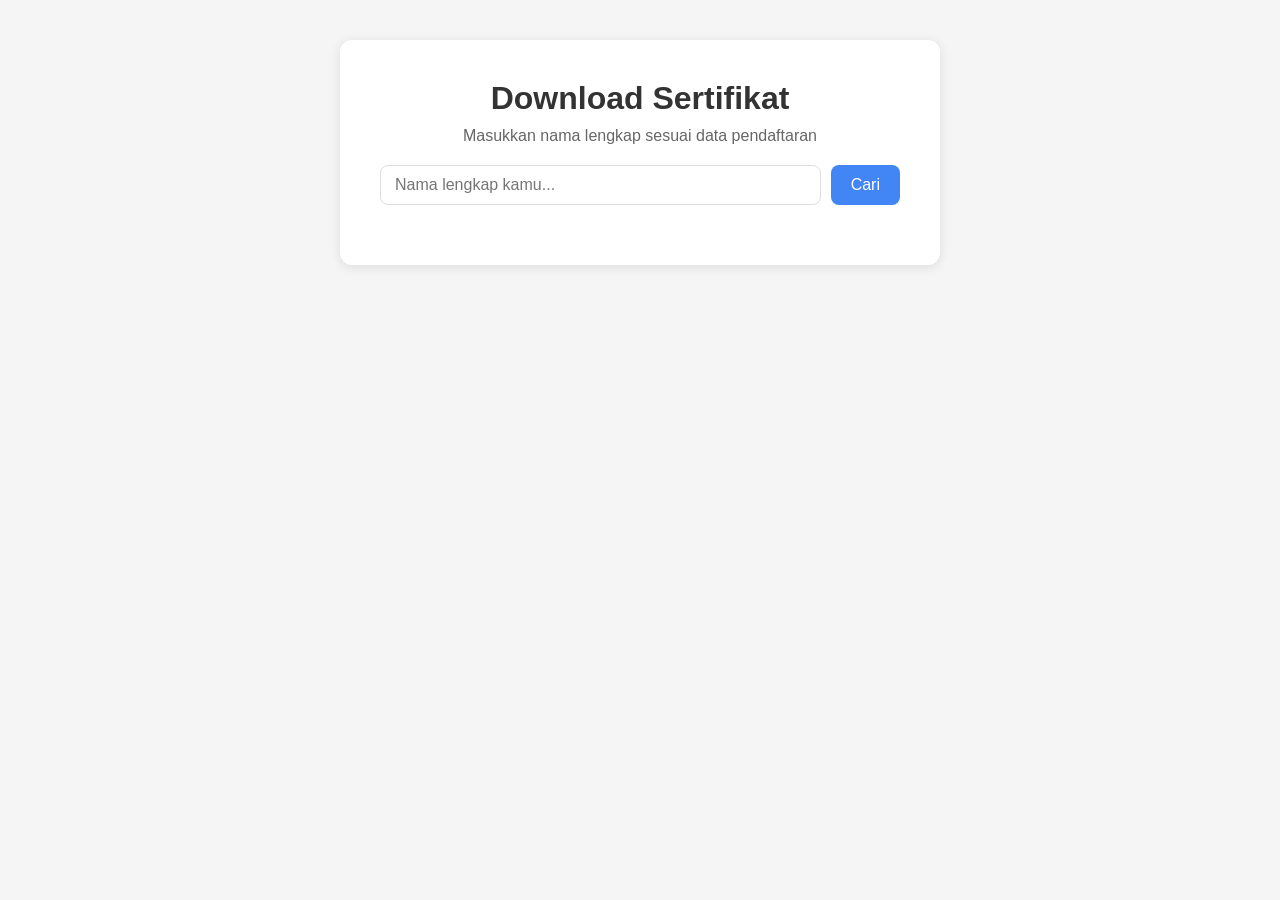
==== index.html @ bd23a44f "first commit" ====
<!DOCTYPE html>
<html lang="id">
<head>
  <meta charset="UTF-8">
  <meta name="viewport" content="width=device-width, initial-scale=1.0">
  <title>Download Sertifikat</title>
  <link rel="stylesheet" href="style.css">
</head>
<body>
  <div class="container">
    <h1>Download Sertifikat</h1>
    <p>Masukkan nama lengkap sesuai data pendaftaran</p>

    <div class="form-group">
      <input type="text" id="inputNama" placeholder="Nama lengkap kamu..." />
      <button onclick="cariSertifikat()">Cari</button>
    </div>

    <div id="loading" style="display:none">Mencari data...</div>
    <div id="error" class="error" style="display:none"></div>

    <!-- Preview sertifikat -->
    <div id="preview" style="display:none">
      <div class="sertifikat" id="sertifikat">
        <h2>Sertifikat Kelulusan</h2>
        <p>Diberikan kepada:</p>
        <h1 id="cert-nama"></h1>
        <p id="cert-acara"></p>
        <p id="cert-tanggal"></p>
      </div>
      <button onclick="downloadPDF()">⬇ Download PDF</button>
    </div>
  </div>

  <script>
    async function cariSertifikat() {
      const nama = document.getElementById('inputNama').value.trim();
      const loading = document.getElementById('loading');
      const error = document.getElementById('error');
      const preview = document.getElementById('preview');

      if (!nama) {
        alert('Nama tidak boleh kosong!');
        return;
      }

      // Reset tampilan
      error.style.display = 'none';
      preview.style.display = 'none';
      loading.style.display = 'block';

      try {
        const res = await fetch(`/api/sertifikat?nama=${encodeURIComponent(nama)}`);
        const data = await res.json();

        loading.style.display = 'none';

        if (!res.ok) {
          error.textContent = data.error || 'Terjadi kesalahan';
          error.style.display = 'block';
          return;
        }

        // Tampilkan preview — sesuaikan nama kolom dengan header Sheet kamu
        document.getElementById('cert-nama').textContent = data['Nama'] || nama;
        document.getElementById('cert-acara').textContent = data['Acara'] || '';
        document.getElementById('cert-tanggal').textContent = data['Tanggal'] || '';

        preview.style.display = 'block';

      } catch (err) {
        loading.style.display = 'none';
        error.textContent = 'Gagal menghubungi server';
        error.style.display = 'block';
      }
    }

    function downloadPDF() {
      window.print(); // Cara sederhana, nanti bisa upgrade pakai html2pdf.js
    }
  </script>
</body>
</html>
---- style.css ----
* { box-sizing: border-box; margin: 0; padding: 0; }

body {
  font-family: Arial, sans-serif;
  background: #f5f5f5;
  display: flex;
  justify-content: center;
  padding: 40px 20px;
}

.container {
  background: white;
  padding: 40px;
  border-radius: 12px;
  box-shadow: 0 2px 12px rgba(0,0,0,0.1);
  max-width: 600px;
  width: 100%;
  text-align: center;
}

h1 { color: #333; margin-bottom: 10px; }
p { color: #666; margin-bottom: 20px; }

.form-group {
  display: flex;
  gap: 10px;
  margin-bottom: 20px;
}

input {
  flex: 1;
  padding: 10px 14px;
  border: 1px solid #ddd;
  border-radius: 8px;
  font-size: 16px;
}

button {
  padding: 10px 20px;
  background: #4285f4;
  color: white;
  border: none;
  border-radius: 8px;
  cursor: pointer;
  font-size: 16px;
}

button:hover { background: #3367d6; }

.error { color: red; margin-top: 10px; }

.sertifikat {
  border: 3px solid #4285f4;
  border-radius: 12px;
  padding: 40px;
  margin: 20px 0;
  background: #fff;
}

.sertifikat h1 { color: #4285f4; font-size: 28px; margin: 10px 0; }
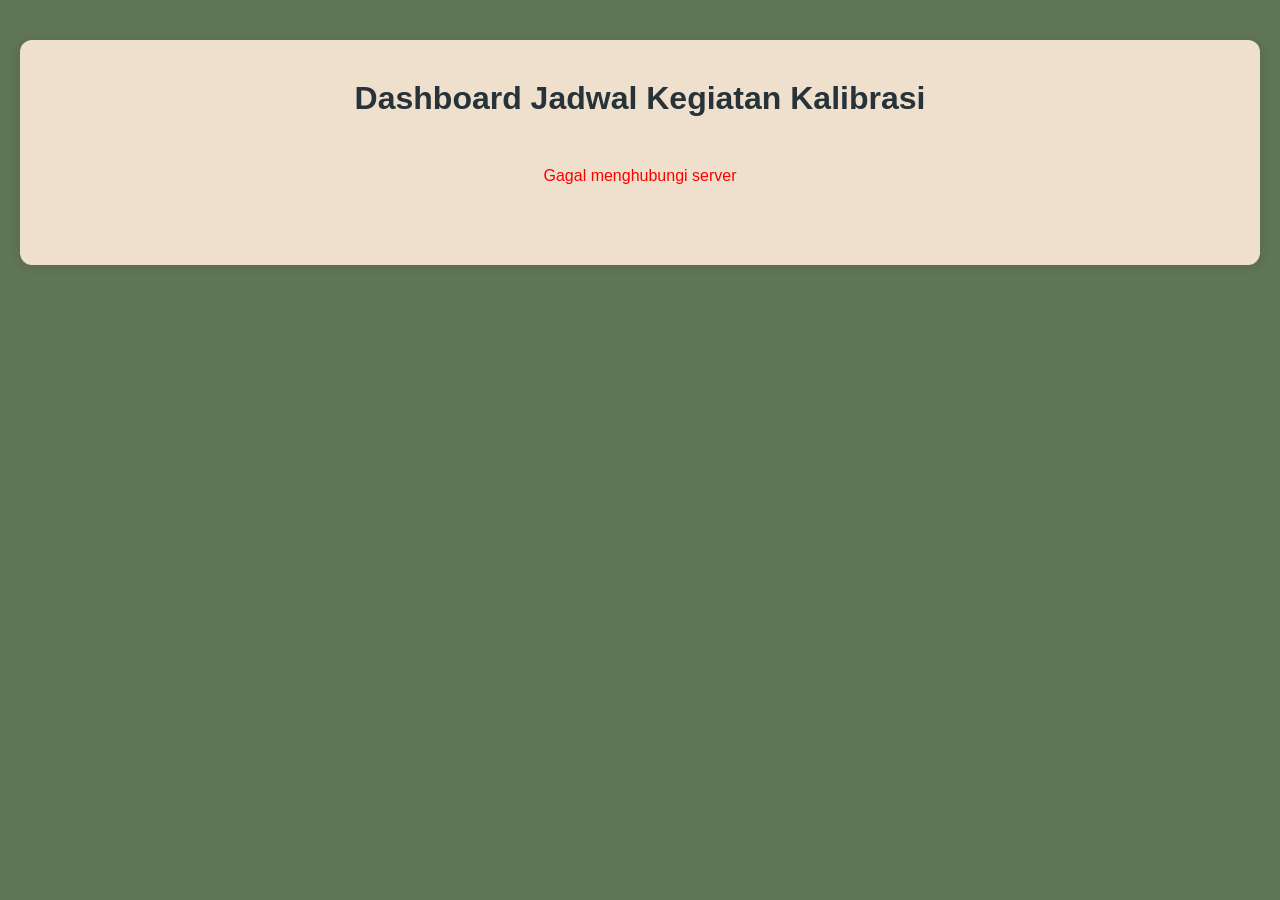
==== commit a40ed381: "Update Website" ====
--- a/index.html
+++ b/index.html
@@ -3,54 +3,108 @@
 <head>
   <meta charset="UTF-8">
   <meta name="viewport" content="width=device-width, initial-scale=1.0">
-  <title>Download Sertifikat</title>
+  <title>Dashboard Jadwal</title>
   <link rel="stylesheet" href="style.css">
+  <style>
+    .header-dashboard {
+      display: flex;
+      justify-content: space-between;
+      align-items: center;
+      margin-bottom: 24px;
+    }
+    .badge {
+      background: #e8f0fe;
+      color: #4285f4;
+      padding: 4px 12px;
+      border-radius: 20px;
+      font-size: 14px;
+    }
+    table {
+      width: 100%;
+      border-collapse: collapse;
+      margin-top: 10px;
+    }
+    thead tr {
+      background: #4285f4;
+      color: white;
+    }
+    th, td {
+      padding: 12px 16px;
+      text-align: left;
+      border-bottom: 1px solid #eee;
+    }
+    tbody tr:hover {
+      background: #f5f9ff;
+    }
+    tbody tr:last-child td {
+      border-bottom: none;
+    }
+    .loading {
+      text-align: center;
+      padding: 40px;
+      color: #888;
+    }
+    .error {
+      text-align: center;
+      padding: 40px;
+      color: red;
+    }
+    .nav-link {
+      display: inline-block;
+      margin-bottom: 16px;
+      color: #4285f4;
+      text-decoration: none;
+      font-size: 14px;
+    }
+    .nav-link:hover {
+      text-decoration: underline;
+    }
+    .total {
+      text-align: right;
+      margin-top: 12px;
+      color: #888;
+      font-size: 14px;
+    }
+    .center h1{
+      text-align: center;
+    }
+  </style>
 </head>
 <body>
   <div class="container">
-    <h1>Download Sertifikat</h1>
-    <p>Masukkan nama lengkap sesuai data pendaftaran</p>
 
-    <div class="form-group">
-      <input type="text" id="inputNama" placeholder="Nama lengkap kamu..." />
-      <button onclick="cariSertifikat()">Cari</button>
-    </div>
-
-    <div id="loading" style="display:none">Mencari data...</div>
+    <!-- <div class="header-dashboard">
+      <div class="center">
+        <h1>Dashboard Jadwal</h1>
+        <p>Daftar kegiatan dan acara yang akan datang</p>
+      </div>
+      <span class="badge" id="badge-total">Memuat...</span>
+    </div> -->
+<h1>Dashboard Jadwal Kegiatan Kalibrasi</h1>
+    <div id="loading" class="loading">Mengambil data jadwal...</div>
     <div id="error" class="error" style="display:none"></div>
 
-    <!-- Preview sertifikat -->
-    <div id="preview" style="display:none">
-      <div class="sertifikat" id="sertifikat">
-        <h2>Sertifikat Kelulusan</h2>
-        <p>Diberikan kepada:</p>
-        <h1 id="cert-nama"></h1>
-        <p id="cert-acara"></p>
-        <p id="cert-tanggal"></p>
-      </div>
-      <button onclick="downloadPDF()">⬇ Download PDF</button>
+    <div id="tabel-wrapper" style="display:none">
+      <table>
+        <thead id="thead"></thead>
+        <tbody id="tbody"></tbody>
+      </table>
+      <p class="total" id="total-text"></p>
     </div>
   </div>
 
   <script>
-    async function cariSertifikat() {
-      const nama = document.getElementById('inputNama').value.trim();
+    async function loadJadwal() {
       const loading = document.getElementById('loading');
       const error = document.getElementById('error');
-      const preview = document.getElementById('preview');
-
-      if (!nama) {
-        alert('Nama tidak boleh kosong!');
-        return;
-      }
-
-      // Reset tampilan
-      error.style.display = 'none';
-      preview.style.display = 'none';
-      loading.style.display = 'block';
+      const tabelWrapper = document.getElementById('tabel-wrapper');
+      const thead = document.getElementById('thead');
+      const tbody = document.getElementById('tbody');
+      const badge = document.getElementById('badge-total');
+      const totalText = document.getElementById('total-text');
 
       try {
-        const res = await fetch(`/api/sertifikat?nama=${encodeURIComponent(nama)}`);
+        const res = await fetch('/api/jadwal');
         const data = await res.json();
 
         loading.style.display = 'none';
@@ -58,26 +112,46 @@
         if (!res.ok) {
           error.textContent = data.error || 'Terjadi kesalahan';
           error.style.display = 'block';
+          badge.textContent = 'Error';
           return;
         }
 
-        // Tampilkan preview — sesuaikan nama kolom dengan header Sheet kamu
-        document.getElementById('cert-nama').textContent = data['Nama'] || nama;
-        document.getElementById('cert-acara').textContent = data['Acara'] || '';
-        document.getElementById('cert-tanggal').textContent = data['Tanggal'] || '';
+        // Buat header tabel dari key object pertama
+        const headers = Object.keys(data[0]);
+        const headerRow = document.createElement('tr');
+        headers.forEach(h => {
+          const th = document.createElement('th');
+          th.textContent = h;
+          headerRow.appendChild(th);
+        });
+        thead.appendChild(headerRow);
 
-        preview.style.display = 'block';
+        // Isi baris data
+        data.forEach(item => {
+          const row = document.createElement('tr');
+          headers.forEach(h => {
+            const td = document.createElement('td');
+            td.textContent = item[h];
+            row.appendChild(td);
+          });
+          tbody.appendChild(row);
+        });
+
+        // Update badge dan total
+        badge.textContent = `${data.length} Kegiatan`;
+        totalText.textContent = `Total: ${data.length} kegiatan`;
+        tabelWrapper.style.display = 'block';
 
       } catch (err) {
         loading.style.display = 'none';
         error.textContent = 'Gagal menghubungi server';
         error.style.display = 'block';
+        badge.textContent = 'Error';
       }
     }
 
-    function downloadPDF() {
-      window.print(); // Cara sederhana, nanti bisa upgrade pakai html2pdf.js
-    }
+    // Load otomatis saat halaman dibuka
+    loadJadwal();
   </script>
 </body>
 </html>
--- a/style.css
+++ b/style.css
@@ -2,23 +2,23 @@
 
 body {
   font-family: Arial, sans-serif;
-  background: #f5f5f5;
+  background: #607456;
   display: flex;
   justify-content: center;
   padding: 40px 20px;
 }
 
 .container {
-  background: white;
+  background: #EEE0CC;
   padding: 40px;
   border-radius: 12px;
   box-shadow: 0 2px 12px rgba(0,0,0,0.1);
-  max-width: 600px;
+  max-width: 1300px;
   width: 100%;
   text-align: center;
 }
 
-h1 { color: #333; margin-bottom: 10px; }
+h1 { color: #273338; margin-bottom: 10px; }
 p { color: #666; margin-bottom: 20px; }
 
 .form-group {
